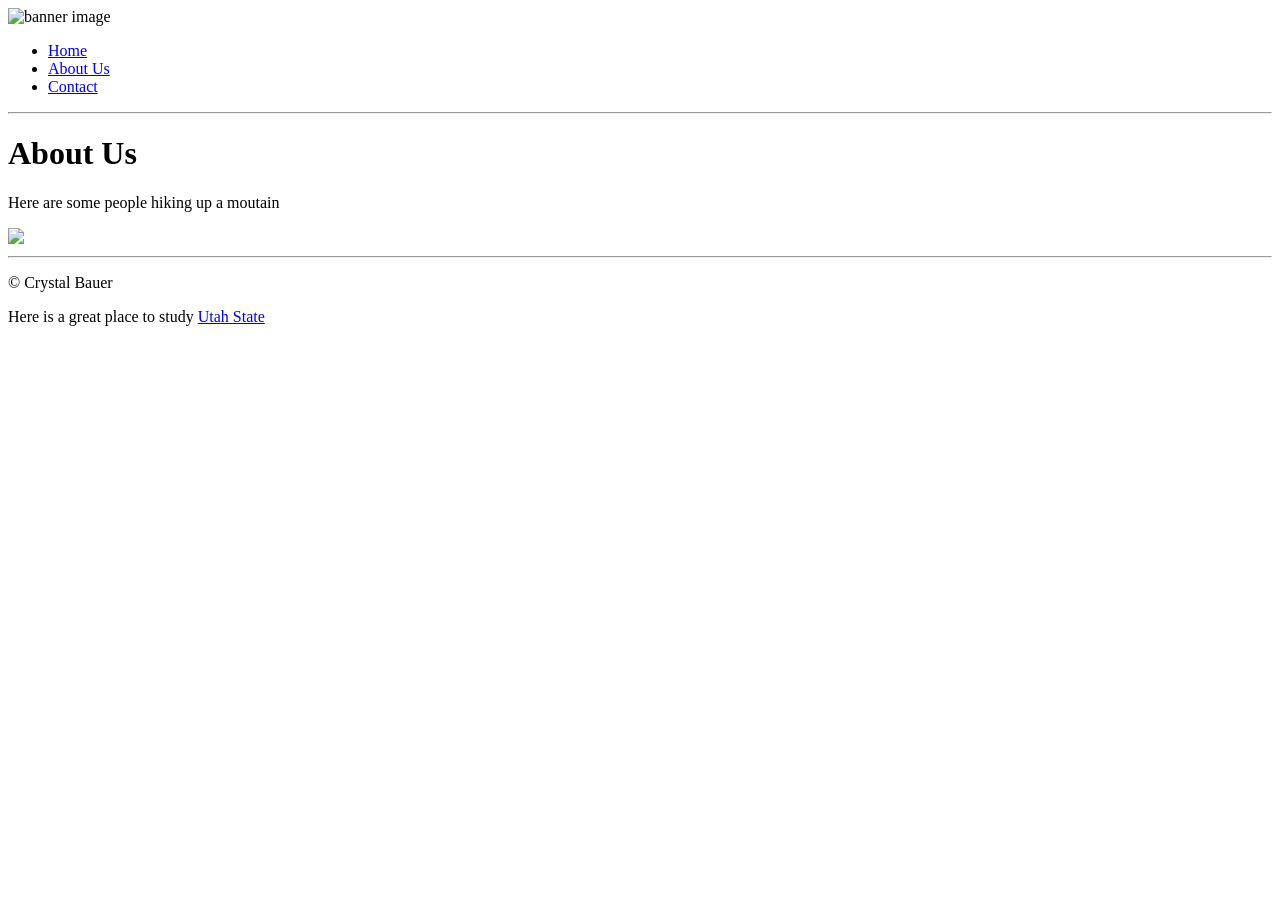
==== about.html @ eafc8a58 "Create about.html with content and navigation Added an About Us page with images and links." ====
<!DOCTYPE html>
<html>
<head>
<title>mountain: Home</title>
</head>
<body>
<img src="banner.jpg" alt="banner image">
  <ul>
        <li><a href="index.html">Home</a></li>
        <li><a href="about.html">About Us</a></li>
        <li><a href="contact.html">Contact</a></li>
   </ul>
  
  <hr>
  
<h1>About Us</h1>
<p>Here are some people hiking up a moutain</p>
<img src="people.jpg" width="300">
  <hr>
<p>&copy; Crystal Bauer</p> 
  Here is a great place to study <a href="http://usu.edu"> Utah State </a>
</body>
</html>
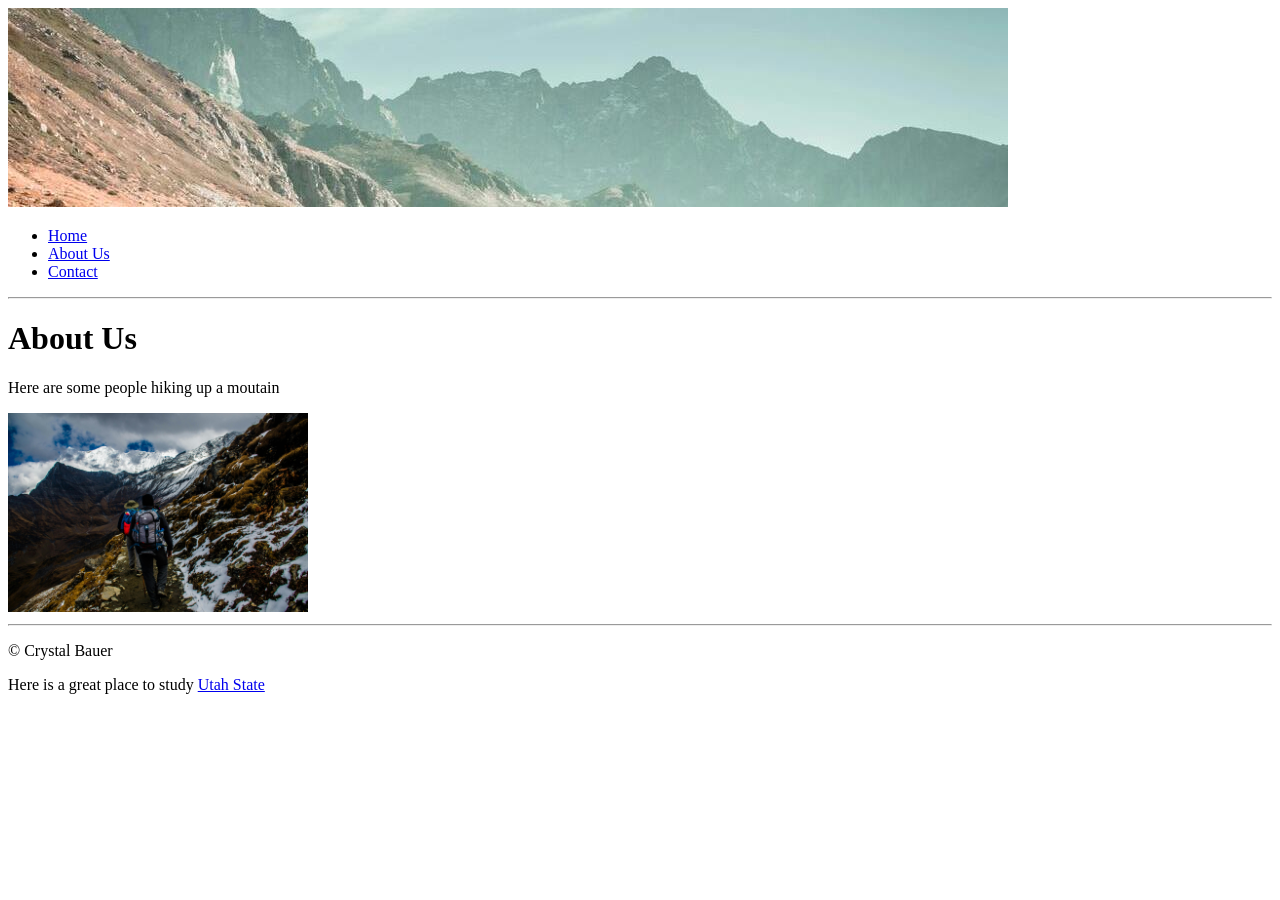
==== commit df82ce81: "Highlight 'About Us' link as active" ====
--- a/about.html
+++ b/about.html
@@ -7,7 +7,7 @@
 <img src="banner.jpg" alt="banner image">
   <ul>
         <li><a href="index.html">Home</a></li>
-        <li><a href="about.html">About Us</a></li>
+        <li><a class="active" href="about.html">About Us</a></li>
         <li><a href="contact.html">Contact</a></li>
    </ul>
   
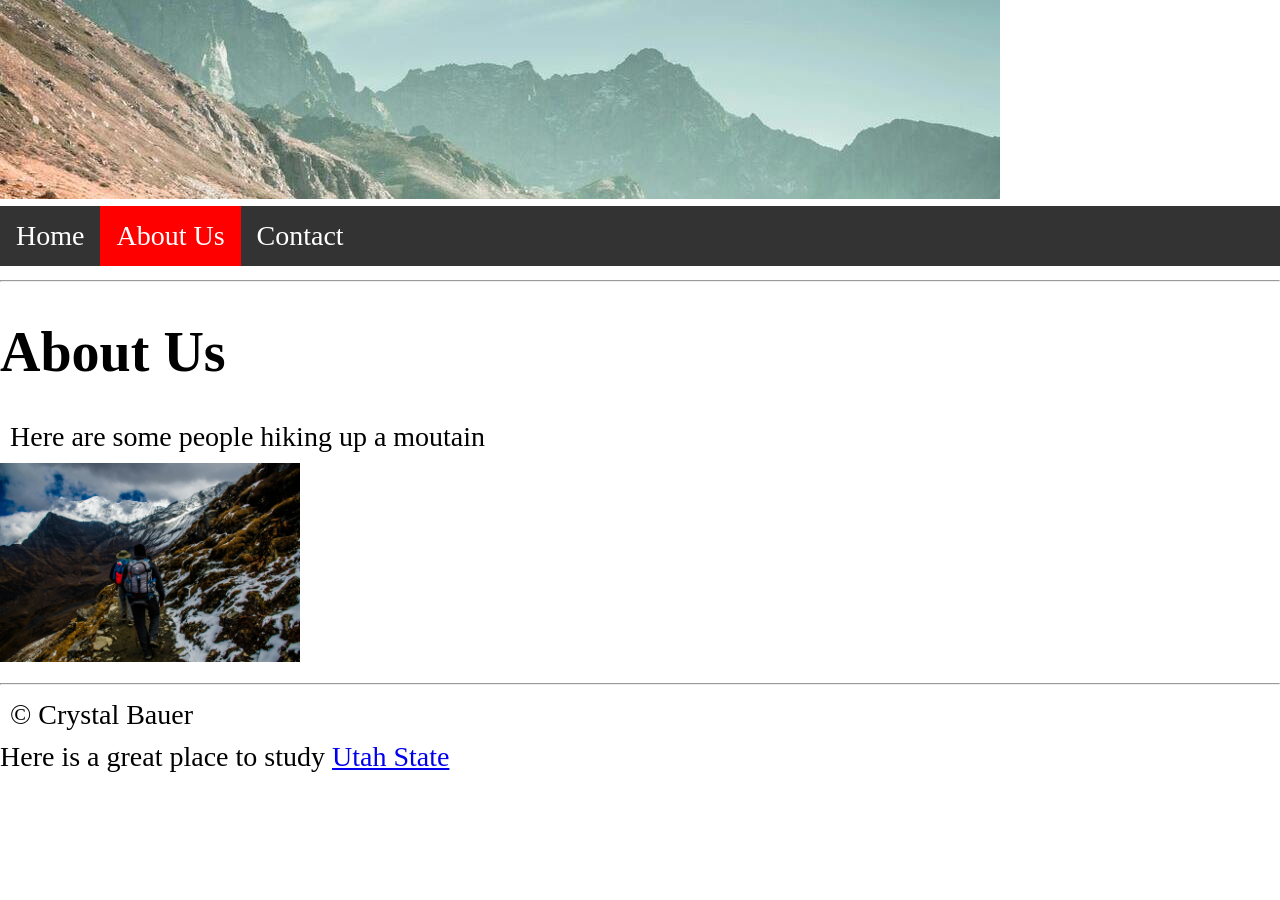
==== commit 26aec901: "Add stylesheet link to about.html Added a link to the stylesheet in the head section." ====
--- a/about.html
+++ b/about.html
@@ -1,7 +1,8 @@
 <!DOCTYPE html>
 <html>
 <head>
-<title>mountain: Home</title>
+      <link rel="stylesheet" href="styles.css">
+      <title>mountain: Home</title>
 </head>
 <body>
 <img src="banner.jpg" alt="banner image">
--- a/styles.css
+++ b/styles.css
@@ -0,0 +1,39 @@
+body {
+  margin: 0;
+  padding: 0;
+  font-size: 28px;
+}
+
+h2, p {
+  margin: 10px;
+}
+
+ul {
+  list-style-type: none;
+  margin: 0;
+  padding: 0;
+  overflow: hidden;
+  background-color: #333333;
+  position: sticky;
+  top: 0;
+}
+
+ul li {
+  float: left;
+}
+
+ul li a {
+  display: block;
+  color: white;
+  text-align: center;
+  padding: 14px 16px;
+  text-decoration: none;
+}
+
+ul li a:hover {
+  background-color: #11FF11;
+}
+
+ul li a.active {
+  background-color: #FF0000;
+}
